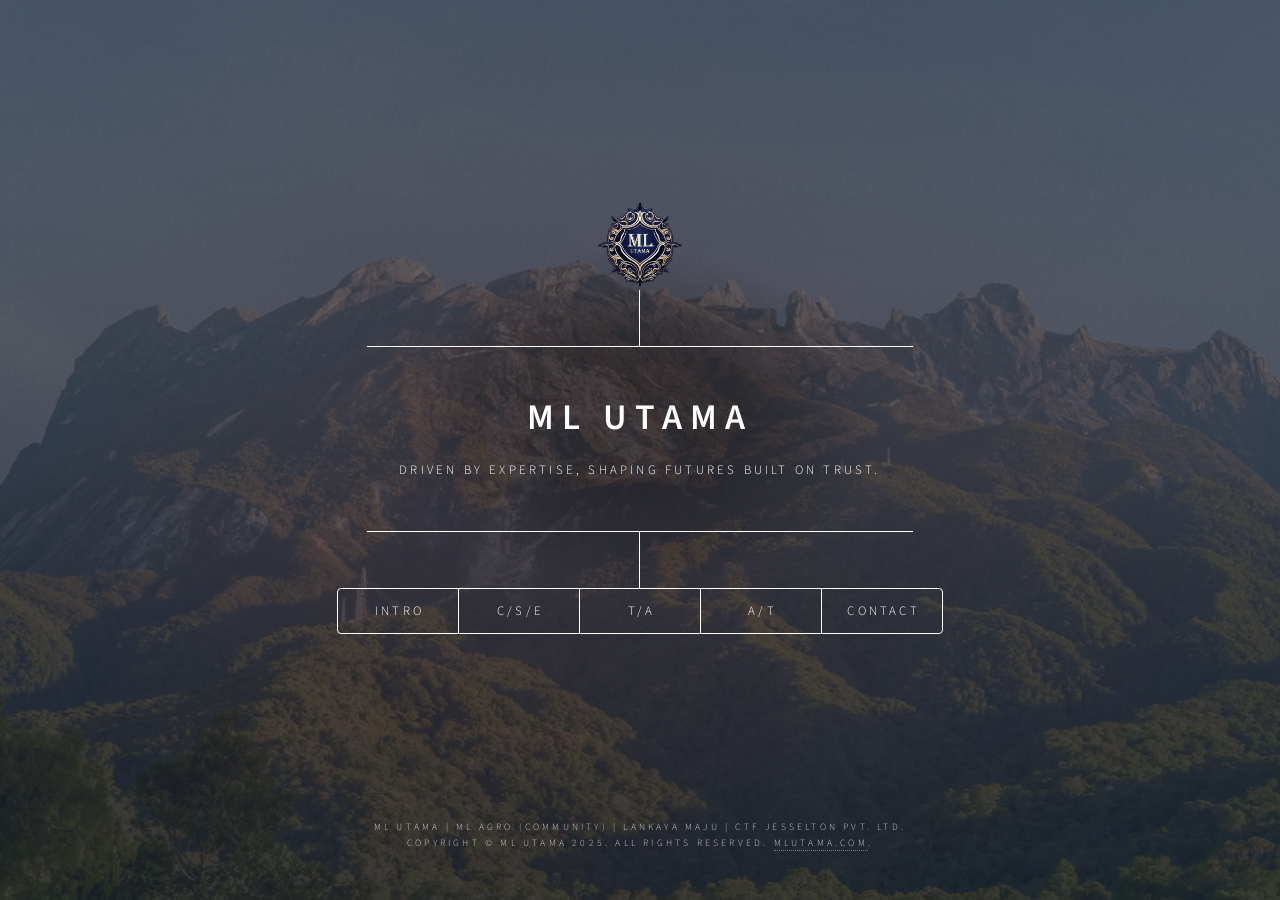
==== index.html @ 68b30992 "Add files via upload" ====
<!DOCTYPE HTML>
<!--
  Dimension Reversal by Luke
  mlutama.com | @Director
  Anyways, whoever you are, you shouldn't see this
-->
<html>
<head>
  <title>ML Utama | Driven by Expertise</title>
  <meta charset="utf-8" />
  <meta content="width=device-width, initial-scale=1, user-scalable=no" name="viewport" />
  <link href="assets/css/main.css" rel="stylesheet" />
  <noscript><link href="assets/css/noscript.css" rel="stylesheet" /></noscript>
</head>
<body class="is-preload">
  <!-- Wrapper -->
  <div id="wrapper">

    <!-- Header -->
    <header id="header">
      <div class="logo">
        <!-- Replaced diamond icon with a logo slot -->
        <img src="assets/images/logo.png" alt="ML Utama Logo" style="max-height:85px;width:auto;" />
      </div>
      <div class="content">
        <div class="inner">
          <h1>ML Utama</h1>
          <p>Driven by expertise, shaping futures built on trust.</p>
        </div>
      </div>
      <nav>
        <ul>
          <li><a href="#intro">Intro</a></li>
          <li><a href="#cse">C/S/E</a></li>
          <li><a href="#ta">T/A</a></li>
          <li><a href="#at">A/T</a></li>
          <li><a href="#contact">Contact</a></li>
        </ul>
      </nav>
    </header>

    <!-- Main -->
    <div id="main">
      <!-- Intro -->
      <article id="intro">
        <h2 class="major">Intro</h2>
        <span class="image main"><img alt="" src="images/pic01.jpg" /></span>
        <p>
          <b><i>"We believe success is built on trust, precision, and progress"</i></b>
        </p>
        <p>
		  Firmly established in East Malaysia, ML Utama brings together expertise in Civil, Structural & Engineering <a href="#cse">(C/S/E)</a>, Technical & Architectural <a href="#ta">(T/A)</a> consultation, and Agricultural & Trade <a href="#at">(A/T)</a> advisory.
        </p>
        <p>
		  We deliver solutions that unite practical field knowledge with international standards — outcomes defined by compliance, efficiency, and quality. Our reach extends beyond regional borders, and in select cases, <i>to trusted circles abroad.</i>
        </p>
        <p>
		  Beyond technical delivery, we believe in building connections that create new possibilities. By leveraging a strong network of professionals and partners, ML Utama helps clients navigate complex requirements, unlock opportunities, and achieve sustainable growth. Driven by a vision to shape futures and guided by integrity, we stand ready to empower businesses, communities, and stakeholders — locally, regionally, and internationally — in realizing their ambitions.
        </p>
      </article>

      <!-- C/S/E (Work) -->
      <article id="cse">
        <h2 class="major">C / S / E</h2>
        <span class="image main"><img alt="" src="images/pic02.jpg" /></span>
        <p>
		<b><i>Civil, Structural, and Engineering Expertise</b></i>
        </p>
		<p>
          We deliver practical, standards-driven solutions in civil, structural, and broader engineering scopes. From feasibility and design review to compliance, supervision, and close-out, we focus on reliable outcomes that align with budget, schedule, and safety.
        </p>
      </article>

      <!-- T/A (About) -->
      <article id="ta">
        <h2 class="major">T / A</h2>
        <span class="image main"><img alt="" src="images/pic03.jpg" /></span>
        <p>
		<b><i>Technical & Architectural Consultations</b></i>
        </p>
		<p>
          We prepare submissions, navigate regulatory requirements, and coordinate with authorities to de-risk approvals. Our role extends through the project lifecycle—clarifying scope, unlocking bottlenecks, and aligning stakeholders to deliver clear, buildable solutions.
        </p>
      </article>

      <!-- A/T (New section similar to others) -->
      <article id="at">
        <h2 class="major">A / T</h2>
        <span class="image main"><img alt="" src="images/pic02.jpg" /></span>
        <p>
		<b><i>Agricultural & Trade Advisory</b></i>
        </p>
		<p>
          Beyond construction, we advise on agriculture and trade—market access, partner due diligence, and documentation workflows. We leverage trusted networks to connect clients with resources and sustainable growth opportunities across borders.
        </p>
      </article>

      <!-- Contact (clean, Dimension-native styles) -->
      <article id="contact">
        <h2 class="major">Contact</h2>
        <p>
          Not every path is visible. Some are built through the right connections.
          If you’re searching for more than the ordinary, <b>the next step begins here.</b>
        </p>

        <ul class="alt">
          <li>
            <strong>Email:</strong>
            <a href="mailto:enquiries@mlutama.com">Enquiries@MLUtama.com</a>
          </li>
          <li>
            <strong>Phone:</strong>
            <a href="tel:+60168129886">+60 16-812 9886</a> /
            <a href="tel:+60167008058">+60 16-700 8058</a> /
            <a href="tel:+60107747453">+60 10-774 7453</a>
          </li>
          <li>
            <strong>WhatsApp:</strong>
            <a href="https://wa.me/60168129886" target="_blank" rel="noopener">Live Chat</a>
          </li>
        </ul>

        <ul class="actions">
          <li><a href="mailto:enquiries@mlutama.com" class="button primary">Email Us</a></li>
          <li><a href="https://wa.me/60168129886" target="_blank" rel="noopener" class="button">WhatsApp</a></li>
        </ul>
      </article>

      <!-- Elements (left as-is) -->
      <article id="elements">
        <h2 class="major">Elements</h2>
        <section>
          <h3 class="major">Text</h3>
          <p>This is <b>bold</b> and this is <strong>strong</strong>. This is <i>italic</i> and this is <em>emphasized</em>.
            This is <sup>superscript</sup> text and this is <sub>subscript</sub> text.
            This is <u>underlined</u> and this is code: <code>for (;;) { ... }</code>. Finally, <a href="#">this is a link</a>.
          </p>
          <hr />
          <h2>Heading Level 2</h2>
          <h3>Heading Level 3</h3>
          <h4>Heading Level 4</h4>
          <h5>Heading Level 5</h5>
          <h6>Heading Level 6</h6>
          <hr />
          <h4>Blockquote</h4>
          <blockquote>Not every path is visible. Some are built through the right connections.</blockquote>
          <h4>Preformatted</h4>
          <pre><code>i = 0;

while (!deck.isInOrder()) {
    print 'Iteration ' + i;
    deck.shuffle();
    i++;
}

print 'It took ' + i + ' iterations to sort the deck.';</code></pre>
        </section>
        <section>
          <h3 class="major">Lists</h3>
          <h4>Unordered</h4>
          <ul>
            <li>Dolor pulvinar etiam.</li>
            <li>Sagittis adipiscing.</li>
            <li>Felis enim feugiat.</li>
          </ul>
          <h4>Alternate</h4>
          <ul class="alt">
            <li>Dolor pulvinar etiam.</li>
            <li>Sagittis adipiscing.</li>
            <li>Felis enim feugiat.</li>
          </ul>
          <h4>Ordered</h4>
          <ol>
            <li>Dolor pulvinar etiam.</li>
            <li>Etiam vel felis viverra.</li>
            <li>Felis enim feugiat.</li>
            <li>Dolor pulvinar etiam.</li>
            <li>Etiam vel felis lorem.</li>
            <li>Felis enim et feugiat.</li>
          </ol>
          <h4>Icons</h4>
          <ul class="icons">
            <li><a class="icon brands fa-twitter" href="#"><span class="label">Twitter</span></a></li>
            <li><a class="icon brands fa-facebook-f" href="#"><span class="label">Facebook</span></a></li>
            <li><a class="icon brands fa-instagram" href="#"><span class="label">Instagram</span></a></li>
            <li><a class="icon brands fa-github" href="#"><span class="label">Github</span></a></li>
          </ul>
          <h4>Actions</h4>
          <ul class="actions">
            <li><a class="button primary" href="#">Default</a></li>
            <li><a class="button" href="#">Default</a></li>
          </ul>
          <ul class="actions stacked">
            <li><a class="button primary" href="#">Default</a></li>
            <li><a class="button" href="#">Default</a></li>
          </ul>
        </section>
        <section>
          <h3 class="major">Table</h3>
          <h4>Default</h4>
          <div class="table-wrapper">
            <table>
              <thead>
                <tr><th>Name</th><th>Description</th><th>Price</th></tr>
              </thead>
              <tbody>
                <tr><td>Item One</td><td>Ante turpis integer aliquet porttitor.</td><td>29.99</td></tr>
                <tr><td>Item Two</td><td>Vis ac commodo adipiscing arcu aliquet.</td><td>19.99</td></tr>
                <tr><td>Item Three</td><td> Morbi faucibus arcu accumsan lorem.</td><td>29.99</td></tr>
                <tr><td>Item Four</td><td>Vitae integer tempus condimentum.</td><td>19.99</td></tr>
                <tr><td>Item Five</td><td>Ante turpis integer aliquet porttitor.</td><td>29.99</td></tr>
              </tbody>
              <tfoot>
                <tr><td colspan="2"></td><td>100.00</td></tr>
              </tfoot>
            </table>
          </div>
          <h4>Alternate</h4>
          <div class="table-wrapper">
            <table class="alt">
              <thead>
                <tr><th>Name</th><th>Description</th><th>Price</th></tr>
              </thead>
              <tbody>
                <tr><td>Item One</td><td>Ante turpis integer aliquet porttitor.</td><td>29.99</td></tr>
                <tr><td>Item Two</td><td>Vis ac commodo adipiscing arcu aliquet.</td><td>19.99</td></tr>
                <tr><td>Item Three</td><td> Morbi faucibus arcu accumsan lorem.</td><td>29.99</td></tr>
                <tr><td>Item Four</td><td>Vitae integer tempus condimentum.</td><td>19.99</td></tr>
                <tr><td>Item Five</td><td>Ante turpis integer aliquet porttitor.</td><td>29.99</td></tr>
              </tbody>
              <tfoot>
                <tr><td colspan="2"></td><td>100.00</td></tr>
              </tfoot>
            </table>
          </div>
        </section>
        <section>
          <h3 class="major">Buttons</h3>
          <ul class="actions">
            <li><a class="button primary" href="#">Primary</a></li>
            <li><a class="button" href="#">Default</a></li>
          </ul>
          <ul class="actions">
            <li><a class="button" href="#">Default</a></li>
            <li><a class="button small" href="#">Small</a></li>
          </ul>
          <ul class="actions">
            <li><a class="button primary icon solid fa-download" href="#">Icon</a></li>
            <li><a class="button icon solid fa-download" href="#">Icon</a></li>
          </ul>
          <ul class="actions">
            <li><span class="button primary disabled">Disabled</span></li>
            <li><span class="button disabled">Disabled</span></li>
          </ul>
        </section>
        <section>
          <h3 class="major">Form</h3>
          <form action="#" method="post">
            <div class="fields">
              <div class="field half">
                <label for="demo-name">Name</label>
                <input id="demo-name" name="demo-name" placeholder="Jane Doe" type="text" value="" />
              </div>
              <div class="field half">
                <label for="demo-email">Email</label>
                <input id="demo-email" name="demo-email" placeholder="jane@untitled.tld" type="email" value="" />
              </div>
              <div class="field">
                <label for="demo-category">Category</label>
                <select id="demo-category" name="demo-category">
                  <option value="">-</option>
                  <option value="1">Manufacturing</option>
                  <option value="1">Shipping</option>
                  <option value="1">Administration</option>
                  <option value="1">Human Resources</option>
                </select>
              </div>
              <div class="field half">
                <input checked id="demo-priority-low" name="demo-priority" type="radio" />
                <label for="demo-priority-low">Low</label>
              </div>
              <div class="field half">
                <input id="demo-priority-high" name="demo-priority" type="radio" />
                <label for="demo-priority-high">High</label>
              </div>
              <div class="field half">
                <input id="demo-copy" name="demo-copy" type="checkbox" />
                <label for="demo-copy">Email me a copy</label>
              </div>
              <div class="field half">
                <input checked id="demo-human" name="demo-human" type="checkbox" />
                <label for="demo-human">Not a robot</label>
              </div>
              <div class="field">
                <label for="demo-message">Message</label>
                <textarea id="demo-message" name="demo-message" placeholder="Enter your message" rows="6"></textarea>
              </div>
            </div>
            <ul class="actions">
              <li><input class="primary" type="submit" value="Send Message" /></li>
              <li><input type="reset" value="Reset" /></li>
            </ul>
          </form>
        </section>
      </article>
    </div>

    <!-- Footer -->
    <footer id="footer">
      <p class="copyright">ML Utama | ML Agro (Community) | LANKaya Maju | CTF Jesselton Pvt. Ltd.</p>
      <p class="copyright">Copyright © ML Utama 2025. All rights reserved. <a href="https://mlutama.com">MLUtama.com</a>.</p>
    </footer>
  </div>

  <!-- BG -->
  <div id="bg"></div>

  <!-- Scripts -->
  <script src="assets/js/jquery.min.js"></script>
  <script src="assets/js/browser.min.js"></script>
  <script src="assets/js/breakpoints.min.js"></script>
  <script src="assets/js/util.js"></script>
  <script src="assets/js/main.js"></script>
</body>
</html>
---- assets/css/main.css ----
@import url(fontawesome-all.min.css);
@import url("https://fonts.googleapis.com/css?family=Source+Sans+Pro:300italic,600italic,300,600");

/*
	Dimension by HTML5 UP
	html5up.net | @ajlkn
	Free for personal and commercial use under the CCA 3.0 license (html5up.net/license)
*/

html, body, div, span, applet, object,
iframe, h1, h2, h3, h4, h5, h6, p, blockquote,
pre, a, abbr, acronym, address, big, cite,
code, del, dfn, em, img, ins, kbd, q, s, samp,
small, strike, strong, sub, sup, tt, var, b,
u, i, center, dl, dt, dd, ol, ul, li, fieldset,
form, label, legend, table, caption, tbody,
tfoot, thead, tr, th, td, article, aside,
canvas, details, embed, figure, figcaption,
footer, header, hgroup, menu, nav, output, ruby,
section, summary, time, mark, audio, video {
	margin: 0;
	padding: 0;
	border: 0;
	font-size: 100%;
	font: inherit;
	vertical-align: baseline;}

article, aside, details, figcaption, figure,
footer, header, hgroup, menu, nav, section {
	display: block;}

body {
	line-height: 1;
}

ol, ul {
	list-style: none;
}

blockquote, q {
	quotes: none;
}

	blockquote:before, blockquote:after, q:before, q:after {
		content: '';
		content: none;
	}

table {
	border-collapse: collapse;
	border-spacing: 0;
}

body {
	-webkit-text-size-adjust: none;
}

mark {
	background-color: transparent;
	color: inherit;
}

input::-moz-focus-inner {
	border: 0;
	padding: 0;
}

input, select, textarea {
	-moz-appearance: none;
	-webkit-appearance: none;
	-ms-appearance: none;
	appearance: none;
}

/* Basic */

	@-ms-viewport {
		width: device-width;
	}

	@media screen and (max-width: 480px) {

		html, body {
			min-width: 320px;
		}

	}

	html {
		box-sizing: border-box;
	}

	*, *:before, *:after {
		box-sizing: inherit;
	}

	body {
		background: #1b1f22;
	}

		body.is-preload *, body.is-preload *:before, body.is-preload *:after {
			-moz-animation: none !important;
			-webkit-animation: none !important;
			-ms-animation: none !important;
			animation: none !important;
			-moz-transition: none !important;
			-webkit-transition: none !important;
			-ms-transition: none !important;
			transition: none !important;
		}

/* Type */

	html {
		font-size: 16pt;
	}

		@media screen and (max-width: 1680px) {

			html {
				font-size: 12pt;
			}

		}

		@media screen and (max-width: 736px) {

			html {
				font-size: 11pt;
			}

		}

		@media screen and (max-width: 360px) {

			html {
				font-size: 10pt;
			}

		}

	body, input, select, textarea {
		color: #ffffff;
		font-family: "Source Sans Pro", sans-serif;
		font-weight: 300;
		font-size: 1rem;
		line-height: 1.65;
	}

	a {
		-moz-transition: color 0.2s ease-in-out, background-color 0.2s ease-in-out, border-bottom-color 0.2s ease-in-out;
		-webkit-transition: color 0.2s ease-in-out, background-color 0.2s ease-in-out, border-bottom-color 0.2s ease-in-out;
		-ms-transition: color 0.2s ease-in-out, background-color 0.2s ease-in-out, border-bottom-color 0.2s ease-in-out;
		transition: color 0.2s ease-in-out, background-color 0.2s ease-in-out, border-bottom-color 0.2s ease-in-out;
		border-bottom: dotted 1px rgba(255, 255, 255, 0.5);
		text-decoration: none;
		color: inherit;
	}

		a:hover {
			border-bottom-color: transparent;
		}

	strong, b {
		color: #ffffff;
		font-weight: 600;
	}

	em, i {
		font-style: italic;
	}

	p {
		margin: 0 0 2rem 0;
	}

	h1, h2, h3, h4, h5, h6 {
		color: #ffffff;
		font-weight: 600;
		line-height: 1.5;
		margin: 0 0 1rem 0;
		text-transform: uppercase;
		letter-spacing: 0.2rem;
	}

		h1 a, h2 a, h3 a, h4 a, h5 a, h6 a {
			color: inherit;
			text-decoration: none;
		}

		h1.major, h2.major, h3.major, h4.major, h5.major, h6.major {
			border-bottom: solid 1px #ffffff;
			width: -moz-max-content;
			width: -webkit-max-content;
			width: -ms-max-content;
			width: max-content;
			padding-bottom: 0.5rem;
			margin: 0 0 2rem 0;
		}

	h1 {
		font-size: 2.25rem;
		line-height: 1.3;
		letter-spacing: 0.5rem;
	}

	h2 {
		font-size: 1.5rem;
		line-height: 1.4;
		letter-spacing: 0.5rem;
	}

	h3 {
		font-size: 1rem;
	}

	h4 {
		font-size: 0.8rem;
	}

	h5 {
		font-size: 0.7rem;
	}

	h6 {
		font-size: 0.6rem;
	}

	@media screen and (max-width: 736px) {

		h1 {
			font-size: 1.75rem;
			line-height: 1.4;
		}

		h2 {
			font-size: 1.25em;
			line-height: 1.5;
		}

	}

	sub {
		font-size: 0.8rem;
		position: relative;
		top: 0.5rem;
	}

	sup {
		font-size: 0.8rem;
		position: relative;
		top: -0.5rem;
	}

	blockquote {
		border-left: solid 4px #ffffff;
		font-style: italic;
		margin: 0 0 2rem 0;
		padding: 0.5rem 0 0.5rem 2rem;
	}

	code {
		background: rgba(255, 255, 255, 0.075);
		border-radius: 4px;
		font-family: "Courier New", monospace;
		font-size: 0.9rem;
		margin: 0 0.25rem;
		padding: 0.25rem 0.65rem;
	}

	pre {
		-webkit-overflow-scrolling: touch;
		font-family: "Courier New", monospace;
		font-size: 0.9rem;
		margin: 0 0 2rem 0;
	}

		pre code {
			display: block;
			line-height: 1.75;
			padding: 1rem 1.5rem;
			overflow-x: auto;
		}

	hr {
		border: 0;
		border-bottom: solid 1px #ffffff;
		margin: 2.75rem 0;
	}

	.align-left {
		text-align: left;
	}

	.align-center {
		text-align: center;
	}

	.align-right {
		text-align: right;
	}

/* Form */

	form {
		margin: 0 0 2rem 0;
	}

		form > :last-child {
			margin-bottom: 0;
		}

		form > .fields {
			display: -moz-flex;
			display: -webkit-flex;
			display: -ms-flex;
			display: flex;
			-moz-flex-wrap: wrap;
			-webkit-flex-wrap: wrap;
			-ms-flex-wrap: wrap;
			flex-wrap: wrap;
			width: calc(100% + 3rem);
			margin: -1.5rem 0 2rem -1.5rem;
		}

			form > .fields > .field {
				-moz-flex-grow: 0;
				-webkit-flex-grow: 0;
				-ms-flex-grow: 0;
				flex-grow: 0;
				-moz-flex-shrink: 0;
				-webkit-flex-shrink: 0;
				-ms-flex-shrink: 0;
				flex-shrink: 0;
				padding: 1.5rem 0 0 1.5rem;
				width: calc(100% - 1.5rem);
			}

				form > .fields > .field.half {
					width: calc(50% - 0.75rem);
				}

				form > .fields > .field.third {
					width: calc(100%/3 - 0.5rem);
				}

				form > .fields > .field.quarter {
					width: calc(25% - 0.375rem);
				}

		@media screen and (max-width: 480px) {

			form > .fields {
				width: calc(100% + 3rem);
				margin: -1.5rem 0 2rem -1.5rem;
			}

				form > .fields > .field {
					padding: 1.5rem 0 0 1.5rem;
					width: calc(100% - 1.5rem);
				}

					form > .fields > .field.half {
						width: calc(100% - 1.5rem);
					}

					form > .fields > .field.third {
						width: calc(100% - 1.5rem);
					}

					form > .fields > .field.quarter {
						width: calc(100% - 1.5rem);
					}

		}

	label {
		color: #ffffff;
		display: block;
		font-size: 0.8rem;
		font-weight: 300;
		letter-spacing: 0.2rem;
		line-height: 1.5;
		margin: 0 0 1rem 0;
		text-transform: uppercase;
	}

	input[type="text"],
	input[type="password"],
	input[type="email"],
	input[type="tel"],
	select,
	textarea {
		-moz-appearance: none;
		-webkit-appearance: none;
		-ms-appearance: none;
		appearance: none;
		-moz-transition: border-color 0.2s ease-in-out, box-shadow 0.2s ease-in-out, background-color 0.2s ease-in-out;
		-webkit-transition: border-color 0.2s ease-in-out, box-shadow 0.2s ease-in-out, background-color 0.2s ease-in-out;
		-ms-transition: border-color 0.2s ease-in-out, box-shadow 0.2s ease-in-out, background-color 0.2s ease-in-out;
		transition: border-color 0.2s ease-in-out, box-shadow 0.2s ease-in-out, background-color 0.2s ease-in-out;
		background-color: transparent;
		border-radius: 4px;
		border: solid 1px #ffffff;
		color: inherit;
		display: block;
		outline: 0;
		padding: 0 1rem;
		text-decoration: none;
		width: 100%;
	}

		input[type="text"]:invalid,
		input[type="password"]:invalid,
		input[type="email"]:invalid,
		input[type="tel"]:invalid,
		select:invalid,
		textarea:invalid {
			box-shadow: none;
		}

		input[type="text"]:focus,
		input[type="password"]:focus,
		input[type="email"]:focus,
		input[type="tel"]:focus,
		select:focus,
		textarea:focus {
			background: rgba(255, 255, 255, 0.075);
			border-color: #ffffff;
			box-shadow: 0 0 0 1px #ffffff;
		}

	select {
		background-image: url("data:image/svg+xml;charset=utf8,%3Csvg xmlns='http://www.w3.org/2000/svg' width='40' height='40' preserveAspectRatio='none' viewBox='0 0 40 40'%3E%3Cpath d='M9.4,12.3l10.4,10.4l10.4-10.4c0.2-0.2,0.5-0.4,0.9-0.4c0.3,0,0.6,0.1,0.9,0.4l3.3,3.3c0.2,0.2,0.4,0.5,0.4,0.9 c0,0.4-0.1,0.6-0.4,0.9L20.7,31.9c-0.2,0.2-0.5,0.4-0.9,0.4c-0.3,0-0.6-0.1-0.9-0.4L4.3,17.3c-0.2-0.2-0.4-0.5-0.4-0.9 c0-0.4,0.1-0.6,0.4-0.9l3.3-3.3c0.2-0.2,0.5-0.4,0.9-0.4S9.1,12.1,9.4,12.3z' fill='%23ffffff' /%3E%3C/svg%3E");
		background-size: 1.25rem;
		background-repeat: no-repeat;
		background-position: calc(100% - 1rem) center;
		height: 2.75rem;
		padding-right: 2.75rem;
		text-overflow: ellipsis;
	}

		select option {
			color: #ffffff;
			background: #1b1f22;
		}

		select:focus::-ms-value {
			background-color: transparent;
		}

		select::-ms-expand {
			display: none;
		}

	input[type="text"],
	input[type="password"],
	input[type="email"],
	select {
		height: 2.75rem;
	}

	textarea {
		padding: 0.75rem 1rem;
	}

	input[type="checkbox"],
	input[type="radio"] {
		-moz-appearance: none;
		-webkit-appearance: none;
		-ms-appearance: none;
		appearance: none;
		display: block;
		float: left;
		margin-right: -2rem;
		opacity: 0;
		width: 1rem;
		z-index: -1;
	}

		input[type="checkbox"] + label,
		input[type="radio"] + label {
			text-decoration: none;
			-moz-user-select: none;
			-webkit-user-select: none;
			-ms-user-select: none;
			user-select: none;
			color: #ffffff;
			cursor: pointer;
			display: inline-block;
			font-size: 0.8rem;
			font-weight: 300;
			margin: 0 0 0.5rem 0;
			padding-left: 2.65rem;
			padding-right: 0.75rem;
			position: relative;
		}

			input[type="checkbox"] + label:before,
			input[type="radio"] + label:before {
				-moz-osx-font-smoothing: grayscale;
				-webkit-font-smoothing: antialiased;
				display: inline-block;
				font-style: normal;
				font-variant: normal;
				text-rendering: auto;
				line-height: 1;
				text-transform: none !important;
				font-family: 'Font Awesome 5 Free';
				font-weight: 900;
			}

			input[type="checkbox"] + label:before,
			input[type="radio"] + label:before {
				-moz-transition: border-color 0.2s ease-in-out, box-shadow 0.2s ease-in-out, background-color 0.2s ease-in-out;
				-webkit-transition: border-color 0.2s ease-in-out, box-shadow 0.2s ease-in-out, background-color 0.2s ease-in-out;
				-ms-transition: border-color 0.2s ease-in-out, box-shadow 0.2s ease-in-out, background-color 0.2s ease-in-out;
				transition: border-color 0.2s ease-in-out, box-shadow 0.2s ease-in-out, background-color 0.2s ease-in-out;
				border-radius: 4px;
				border: solid 1px #ffffff;
				content: '';
				display: inline-block;
				height: 1.65rem;
				left: 0;
				line-height: 1.65rem;
				position: absolute;
				text-align: center;
				top: -0.15rem;
				width: 1.65rem;
			}

		input[type="checkbox"]:checked + label:before,
		input[type="radio"]:checked + label:before {
			background: #ffffff !important;
			border-color: #ffffff !important;
			color: #1b1f22;
			content: '\f00c';
		}

		input[type="checkbox"]:focus + label:before,
		input[type="radio"]:focus + label:before {
			background: rgba(255, 255, 255, 0.075);
			border-color: #ffffff;
			box-shadow: 0 0 0 1px #ffffff;
		}

	input[type="checkbox"] + label:before {
		border-radius: 4px;
	}

	input[type="radio"] + label:before {
		border-radius: 100%;
	}

	::-webkit-input-placeholder {
		color: rgba(255, 255, 255, 0.5) !important;
		opacity: 1.0;
	}

	:-moz-placeholder {
		color: rgba(255, 255, 255, 0.5) !important;
		opacity: 1.0;
	}

	::-moz-placeholder {
		color: rgba(255, 255, 255, 0.5) !important;
		opacity: 1.0;
	}

	:-ms-input-placeholder {
		color: rgba(255, 255, 255, 0.5) !important;
		opacity: 1.0;
	}

	.formerize-placeholder {
		color: rgba(255, 255, 255, 0.5) !important;
		opacity: 1.0;
	}

/* Box */

	.box {
		border-radius: 4px;
		border: solid 1px #ffffff;
		margin-bottom: 2rem;
		padding: 1.5em;
	}

		.box > :last-child,
		.box > :last-child > :last-child,
		.box > :last-child > :last-child > :last-child {
			margin-bottom: 0;
		}

		.box.alt {
			border: 0;
			border-radius: 0;
			padding: 0;
		}

/* Icon */

	.icon {
		text-decoration: none;
		border-bottom: none;
		position: relative;
	}

		.icon:before {
			-moz-osx-font-smoothing: grayscale;
			-webkit-font-smoothing: antialiased;
			display: inline-block;
			font-style: normal;
			font-variant: normal;
			text-rendering: auto;
			line-height: 1;
			text-transform: none !important;
			font-family: 'Font Awesome 5 Free';
			font-weight: 400;
		}

		.icon > .label {
			display: none;
		}

		.icon:before {
			line-height: inherit;
		}

		.icon.solid:before {
			font-weight: 900;
		}

		.icon.brands:before {
			font-family: 'Font Awesome 5 Brands';
		}

/* Image */

	.image {
		border-radius: 4px;
		border: 0;
		display: inline-block;
		position: relative;
	}

		.image:before {
			pointer-events: none;
			background-image: url("../../images/overlay.png");
			background-color: rgba(19, 21, 25, 0.5);
			border-radius: 4px;
			content: '';
			display: block;
			height: 100%;
			left: 0;
			opacity: 0.5;
			position: absolute;
			top: 0;
			width: 100%;
		}

		.image img {
			border-radius: 4px;
			display: block;
		}

		.image.left, .image.right {
			max-width: 40%;
		}

			.image.left img, .image.right img {
				width: 100%;
			}

		.image.left {
			float: left;
			padding: 0 1.5em 1em 0;
			top: 0.25em;
		}

		.image.right {
			float: right;
			padding: 0 0 1em 1.5em;
			top: 0.25em;
		}

		.image.fit {
			display: block;
			margin: 0 0 2rem 0;
			width: 100%;
		}

			.image.fit img {
				width: 100%;
			}

		.image.main {
			display: block;
			margin: 2.5rem 0;
			width: 100%;
		}

			.image.main img {
				width: 100%;
			}

		@media screen and (max-width: 736px) {

			.image.main {
				margin: 2rem 0;
			}

		}

		@media screen and (max-width: 480px) {

			.image.main {
				margin: 1.5rem 0;
			}

		}

/* List */

	ol {
		list-style: decimal;
		margin: 0 0 2rem 0;
		padding-left: 1.25em;
	}

		ol li {
			padding-left: 0.25em;
		}

	ul {
		list-style: disc;
		margin: 0 0 2rem 0;
		padding-left: 1em;
	}

		ul li {
			padding-left: 0.5em;
		}

		ul.alt {
			list-style: none;
			padding-left: 0;
		}

			ul.alt li {
				border-top: solid 1px #ffffff;
				padding: 0.5em 0;
			}

				ul.alt li:first-child {
					border-top: 0;
					padding-top: 0;
				}

	dl {
		margin: 0 0 2rem 0;
	}

		dl dt {
			display: block;
			font-weight: 600;
			margin: 0 0 1rem 0;
		}

		dl dd {
			margin-left: 2rem;
		}

/* Actions */

	ul.actions {
		display: -moz-flex;
		display: -webkit-flex;
		display: -ms-flex;
		display: flex;
		cursor: default;
		list-style: none;
		margin-left: -1rem;
		padding-left: 0;
	}

		ul.actions li {
			padding: 0 0 0 1rem;
			vertical-align: middle;
		}

		ul.actions.special {
			-moz-justify-content: center;
			-webkit-justify-content: center;
			-ms-justify-content: center;
			justify-content: center;
			width: 100%;
			margin-left: 0;
		}

			ul.actions.special li:first-child {
				padding-left: 0;
			}

		ul.actions.stacked {
			-moz-flex-direction: column;
			-webkit-flex-direction: column;
			-ms-flex-direction: column;
			flex-direction: column;
			margin-left: 0;
		}

			ul.actions.stacked li {
				padding: 1.3rem 0 0 0;
			}

				ul.actions.stacked li:first-child {
					padding-top: 0;
				}

		ul.actions.fit {
			width: calc(100% + 1rem);
		}

			ul.actions.fit li {
				-moz-flex-grow: 1;
				-webkit-flex-grow: 1;
				-ms-flex-grow: 1;
				flex-grow: 1;
				-moz-flex-shrink: 1;
				-webkit-flex-shrink: 1;
				-ms-flex-shrink: 1;
				flex-shrink: 1;
				width: 100%;
			}

				ul.actions.fit li > * {
					width: 100%;
				}

			ul.actions.fit.stacked {
				width: 100%;
			}

		@media screen and (max-width: 480px) {

			ul.actions:not(.fixed) {
				-moz-flex-direction: column;
				-webkit-flex-direction: column;
				-ms-flex-direction: column;
				flex-direction: column;
				margin-left: 0;
				width: 100% !important;
			}

				ul.actions:not(.fixed) li {
					-moz-flex-grow: 1;
					-webkit-flex-grow: 1;
					-ms-flex-grow: 1;
					flex-grow: 1;
					-moz-flex-shrink: 1;
					-webkit-flex-shrink: 1;
					-ms-flex-shrink: 1;
					flex-shrink: 1;
					padding: 1rem 0 0 0;
					text-align: center;
					width: 100%;
				}

					ul.actions:not(.fixed) li > * {
						width: 100%;
					}

					ul.actions:not(.fixed) li:first-child {
						padding-top: 0;
					}

					ul.actions:not(.fixed) li input[type="submit"],
					ul.actions:not(.fixed) li input[type="reset"],
					ul.actions:not(.fixed) li input[type="button"],
					ul.actions:not(.fixed) li button,
					ul.actions:not(.fixed) li .button {
						width: 100%;
					}

						ul.actions:not(.fixed) li input[type="submit"].icon:before,
						ul.actions:not(.fixed) li input[type="reset"].icon:before,
						ul.actions:not(.fixed) li input[type="button"].icon:before,
						ul.actions:not(.fixed) li button.icon:before,
						ul.actions:not(.fixed) li .button.icon:before {
							margin-left: -0.5em;
						}

		}

/* Icons */

	ul.icons {
		cursor: default;
		list-style: none;
		padding-left: 0;
	}

		ul.icons li {
			display: inline-block;
			padding: 0 0.75em 0 0;
		}

			ul.icons li:last-child {
				padding-right: 0;
			}

			ul.icons li a {
				border-radius: 100%;
				box-shadow: inset 0 0 0 1px #ffffff;
				display: inline-block;
				height: 2.25rem;
				line-height: 2.25rem;
				text-align: center;
				width: 2.25rem;
			}

				ul.icons li a:hover {
					background-color: rgba(255, 255, 255, 0.075);
				}

				ul.icons li a:active {
					background-color: rgba(255, 255, 255, 0.175);
				}

/* Table */

	.table-wrapper {
		-webkit-overflow-scrolling: touch;
		overflow-x: auto;
	}

	table {
		margin: 0 0 2rem 0;
		width: 100%;
	}

		table tbody tr {
			border: solid 1px #ffffff;
			border-left: 0;
			border-right: 0;
		}

			table tbody tr:nth-child(2n + 1) {
				background-color: rgba(255, 255, 255, 0.075);
			}

		table td {
			padding: 0.75em 0.75em;
		}

		table th {
			color: #ffffff;
			font-size: 0.9em;
			font-weight: 600;
			padding: 0 0.75em 0.75em 0.75em;
			text-align: left;
		}

		table thead {
			border-bottom: solid 2px #ffffff;
		}

		table tfoot {
			border-top: solid 2px #ffffff;
		}

		table.alt {
			border-collapse: separate;
		}

			table.alt tbody tr td {
				border: solid 1px #ffffff;
				border-left-width: 0;
				border-top-width: 0;
			}

				table.alt tbody tr td:first-child {
					border-left-width: 1px;
				}

			table.alt tbody tr:first-child td {
				border-top-width: 1px;
			}

			table.alt thead {
				border-bottom: 0;
			}

			table.alt tfoot {
				border-top: 0;
			}

/* Button */

	input[type="submit"],
	input[type="reset"],
	input[type="button"],
	button,
	.button {
		-moz-appearance: none;
		-webkit-appearance: none;
		-ms-appearance: none;
		appearance: none;
		-moz-transition: background-color 0.2s ease-in-out, color 0.2s ease-in-out;
		-webkit-transition: background-color 0.2s ease-in-out, color 0.2s ease-in-out;
		-ms-transition: background-color 0.2s ease-in-out, color 0.2s ease-in-out;
		transition: background-color 0.2s ease-in-out, color 0.2s ease-in-out;
		background-color: transparent;
		border-radius: 4px;
		border: 0;
		box-shadow: inset 0 0 0 1px #ffffff;
		color: #ffffff !important;
		cursor: pointer;
		display: inline-block;
		font-size: 0.8rem;
		font-weight: 300;
		height: 2.75rem;
		letter-spacing: 0.2rem;
		line-height: 2.75rem;
		outline: 0;
		padding: 0 1.25rem 0 1.35rem;
		text-align: center;
		text-decoration: none;
		text-transform: uppercase;
		white-space: nowrap;
	}

		input[type="submit"]:hover,
		input[type="reset"]:hover,
		input[type="button"]:hover,
		button:hover,
		.button:hover {
			background-color: rgba(255, 255, 255, 0.075);
		}

		input[type="submit"]:active,
		input[type="reset"]:active,
		input[type="button"]:active,
		button:active,
		.button:active {
			background-color: rgba(255, 255, 255, 0.175);
		}

		input[type="submit"].icon:before,
		input[type="reset"].icon:before,
		input[type="button"].icon:before,
		button.icon:before,
		.button.icon:before {
			margin-right: 0.5em;
		}

		input[type="submit"].fit,
		input[type="reset"].fit,
		input[type="button"].fit,
		button.fit,
		.button.fit {
			width: 100%;
		}

		input[type="submit"].small,
		input[type="reset"].small,
		input[type="button"].small,
		button.small,
		.button.small {
			font-size: 0.6rem;
			height: 2.0625rem;
			line-height: 2.0625rem;
		}

		input[type="submit"].primary,
		input[type="reset"].primary,
		input[type="button"].primary,
		button.primary,
		.button.primary {
			background-color: #ffffff;
			color: #1b1f22 !important;
			font-weight: 600;
		}

		input[type="submit"].disabled, input[type="submit"]:disabled,
		input[type="reset"].disabled,
		input[type="reset"]:disabled,
		input[type="button"].disabled,
		input[type="button"]:disabled,
		button.disabled,
		button:disabled,
		.button.disabled,
		.button:disabled {
			pointer-events: none;
			cursor: default;
			opacity: 0.25;
		}

	input[type="submit"],
	input[type="reset"],
	input[type="button"],
	button {
		line-height: calc(2.75rem - 2px);
	}

/* BG */

	#bg {
		-moz-transform: scale(1.0);
		-webkit-transform: scale(1.0);
		-ms-transform: scale(1.0);
		transform: scale(1.0);
		-webkit-backface-visibility: hidden;
		position: fixed;
		top: 0;
		left: 0;
		width: 100%;
		height: 100vh;
		z-index: 1;
	}

		#bg:before, #bg:after {
			content: '';
			display: block;
			position: absolute;
			top: 0;
			left: 0;
			width: 100%;
			height: 100%;
		}

		#bg:before {
			-moz-transition: background-color 2.5s ease-in-out;
			-webkit-transition: background-color 2.5s ease-in-out;
			-ms-transition: background-color 2.5s ease-in-out;
			transition: background-color 2.5s ease-in-out;
			-moz-transition-delay: 0.75s;
			-webkit-transition-delay: 0.75s;
			-ms-transition-delay: 0.75s;
			transition-delay: 0.75s;
			background-image: linear-gradient(to top, rgba(19, 21, 25, 0.5), rgba(19, 21, 25, 0.5)), url("../../images/overlay.png");
			background-size: auto, 256px 256px;
			background-position: center, center;
			background-repeat: no-repeat, repeat;
			z-index: 2;
		}

		#bg:after {
			-moz-transform: scale(1.125);
			-webkit-transform: scale(1.125);
			-ms-transform: scale(1.125);
			transform: scale(1.125);
			-moz-transition: -moz-transform 0.325s ease-in-out, -moz-filter 0.325s ease-in-out;
			-webkit-transition: -webkit-transform 0.325s ease-in-out, -webkit-filter 0.325s ease-in-out;
			-ms-transition: -ms-transform 0.325s ease-in-out, -ms-filter 0.325s ease-in-out;
			transition: transform 0.325s ease-in-out, filter 0.325s ease-in-out;
			background-image: url("../../images/bg.jpg");
			background-position: center;
			background-size: cover;
			background-repeat: no-repeat;
			z-index: 1;
		}

		body.is-article-visible #bg:after {
			-moz-transform: scale(1.0825);
			-webkit-transform: scale(1.0825);
			-ms-transform: scale(1.0825);
			transform: scale(1.0825);
			-moz-filter: blur(0.2rem);
			-webkit-filter: blur(0.2rem);
			-ms-filter: blur(0.2rem);
			filter: blur(0.2rem);
		}

		body.is-preload #bg:before {
			background-color: #000000;
		}

/* Wrapper */

	#wrapper {
		display: -moz-flex;
		display: -webkit-flex;
		display: -ms-flex;
		display: flex;
		-moz-flex-direction: column;
		-webkit-flex-direction: column;
		-ms-flex-direction: column;
		flex-direction: column;
		-moz-align-items: center;
		-webkit-align-items: center;
		-ms-align-items: center;
		align-items: center;
		-moz-justify-content: space-between;
		-webkit-justify-content: space-between;
		-ms-justify-content: space-between;
		justify-content: space-between;
		position: relative;
		min-height: 100vh;
		width: 100%;
		padding: 4rem 2rem;
		z-index: 3;
	}

		#wrapper:before {
			content: '';
			display: block;
		}

		@media screen and (max-width: 1680px) {

			#wrapper {
				padding: 3rem 2rem;
			}

		}

		@media screen and (max-width: 736px) {

			#wrapper {
				padding: 2rem 1rem;
			}

		}

		@media screen and (max-width: 480px) {

			#wrapper {
				padding: 1rem;
			}

		}

/* Header */

	#header {
		display: -moz-flex;
		display: -webkit-flex;
		display: -ms-flex;
		display: flex;
		-moz-flex-direction: column;
		-webkit-flex-direction: column;
		-ms-flex-direction: column;
		flex-direction: column;
		-moz-align-items: center;
		-webkit-align-items: center;
		-ms-align-items: center;
		align-items: center;
		-moz-transition: -moz-transform 0.325s ease-in-out, -moz-filter 0.325s ease-in-out, opacity 0.325s ease-in-out;
		-webkit-transition: -webkit-transform 0.325s ease-in-out, -webkit-filter 0.325s ease-in-out, opacity 0.325s ease-in-out;
		-ms-transition: -ms-transform 0.325s ease-in-out, -ms-filter 0.325s ease-in-out, opacity 0.325s ease-in-out;
		transition: transform 0.325s ease-in-out, filter 0.325s ease-in-out, opacity 0.325s ease-in-out;
		background-image: -moz-radial-gradient(rgba(0, 0, 0, 0.25) 25%, rgba(0, 0, 0, 0) 55%);
		background-image: -webkit-radial-gradient(rgba(0, 0, 0, 0.25) 25%, rgba(0, 0, 0, 0) 55%);
		background-image: -ms-radial-gradient(rgba(0, 0, 0, 0.25) 25%, rgba(0, 0, 0, 0) 55%);
		background-image: radial-gradient(rgba(0, 0, 0, 0.25) 25%, rgba(0, 0, 0, 0) 55%);
		max-width: 100%;
		text-align: center;
	}

		#header > * {
			-moz-transition: opacity 0.325s ease-in-out;
			-webkit-transition: opacity 0.325s ease-in-out;
			-ms-transition: opacity 0.325s ease-in-out;
			transition: opacity 0.325s ease-in-out;
			position: relative;
			margin-top: 3.5rem;
		}

			#header > *:before {
				content: '';
				display: block;
				position: absolute;
				top: calc(-3.5rem - 1px);
				left: calc(50% - 1px);
				width: 1px;
				height: calc(3.5rem + 1px);
				background: #ffffff;
			}

		#header > :first-child {
			margin-top: 0;
		}

			#header > :first-child:before {
				display: none;
			}

		#header .logo {
			width: 5.5rem;
			height: 5.5rem;
			line-height: 5.5rem;
			border:none;
			border-radius: 100%;
		}

			#header .logo .icon:before {
				font-size: 2rem;
			}

		#header .content {
			border-style: solid;
			border-color: #ffffff;
			border-top-width: 1px;
			border-bottom-width: 1px;
			max-width: 100%;
		}

			#header .content .inner {
				-moz-transition: max-height 0.75s ease, padding 0.75s ease, opacity 0.325s ease-in-out;
				-webkit-transition: max-height 0.75s ease, padding 0.75s ease, opacity 0.325s ease-in-out;
				-ms-transition: max-height 0.75s ease, padding 0.75s ease, opacity 0.325s ease-in-out;
				transition: max-height 0.75s ease, padding 0.75s ease, opacity 0.325s ease-in-out;
				-moz-transition-delay: 0.25s;
				-webkit-transition-delay: 0.25s;
				-ms-transition-delay: 0.25s;
				transition-delay: 0.25s;
				padding: 3rem 2rem;
				max-height: 40rem;
				overflow: hidden;
			}

				#header .content .inner > :last-child {
					margin-bottom: 0;
				}

			#header .content p {
				text-transform: uppercase;
				letter-spacing: 0.2rem;
				font-size: 0.8rem;
				line-height: 2;
			}

		#header nav ul {
			display: -moz-flex;
			display: -webkit-flex;
			display: -ms-flex;
			display: flex;
			margin-bottom: 0;
			list-style: none;
			padding-left: 0;
			border: solid 1px #ffffff;
			border-radius: 4px;
		}

			#header nav ul li {
				padding-left: 0;
				border-left: solid 1px #ffffff;
			}

				#header nav ul li:first-child {
					border-left: 0;
				}

				#header nav ul li a {
					display: block;
					min-width: 7.5rem;
					height: 2.75rem;
					line-height: 2.75rem;
					padding: 0 1.25rem 0 1.45rem;
					text-transform: uppercase;
					letter-spacing: 0.2rem;
					font-size: 0.8rem;
					border-bottom: 0;
				}

					#header nav ul li a:hover {
						background-color: rgba(255, 255, 255, 0.075);
					}

					#header nav ul li a:active {
						background-color: rgba(255, 255, 255, 0.175);
					}

		#header nav.use-middle:after {
			content: '';
			display: block;
			position: absolute;
			top: 0;
			left: calc(50% - 1px);
			width: 1px;
			height: 100%;
			background: #ffffff;
		}

		#header nav.use-middle ul li.is-middle {
			border-left: 0;
		}

		body.is-article-visible #header {
			-moz-transform: scale(0.95);
			-webkit-transform: scale(0.95);
			-ms-transform: scale(0.95);
			transform: scale(0.95);
			-moz-filter: blur(0.1rem);
			-webkit-filter: blur(0.1rem);
			-ms-filter: blur(0.1rem);
			filter: blur(0.1rem);
			opacity: 0;
		}

		body.is-preload #header {
			-moz-filter: blur(0.125rem);
			-webkit-filter: blur(0.125rem);
			-ms-filter: blur(0.125rem);
			filter: blur(0.125rem);
		}

			body.is-preload #header > * {
				opacity: 0;
			}

			body.is-preload #header .content .inner {
				max-height: 0;
				padding-top: 0;
				padding-bottom: 0;
				opacity: 0;
			}

		@media screen and (max-width: 980px) {

			#header .content p br {
				display: none;
			}

		}

		@media screen and (max-width: 736px) {

			#header > * {
				margin-top: 2rem;
			}

				#header > *:before {
					top: calc(-2rem - 1px);
					height: calc(2rem + 1px);
				}

			#header .logo {
				width: 4.75rem;
				height: 4.75rem;
				line-height: 4.75rem;
			}

				#header .logo .icon:before {
					font-size: 1.75rem;
				}

			#header .content .inner {
				padding: 2.5rem 1rem;
			}

			#header .content p {
				line-height: 1.875;
			}

		}

		@media screen and (max-width: 480px) {

			#header {
				padding: 1.5rem 0;
			}

				#header .content .inner {
					padding: 2.5rem 0;
				}

				#header nav ul {
					-moz-flex-direction: column;
					-webkit-flex-direction: column;
					-ms-flex-direction: column;
					flex-direction: column;
					min-width: 10rem;
					max-width: 100%;
				}

					#header nav ul li {
						border-left: 0;
						border-top: solid 1px #ffffff;
					}

						#header nav ul li:first-child {
							border-top: 0;
						}

						#header nav ul li a {
							height: 3rem;
							line-height: 3rem;
							min-width: 0;
							width: 100%;
						}

				#header nav.use-middle:after {
					display: none;
				}

		}

/* Main */

	#main {
		-moz-flex-grow: 1;
		-webkit-flex-grow: 1;
		-ms-flex-grow: 1;
		flex-grow: 1;
		-moz-flex-shrink: 1;
		-webkit-flex-shrink: 1;
		-ms-flex-shrink: 1;
		flex-shrink: 1;
		display: -moz-flex;
		display: -webkit-flex;
		display: -ms-flex;
		display: flex;
		-moz-align-items: center;
		-webkit-align-items: center;
		-ms-align-items: center;
		align-items: center;
		-moz-justify-content: center;
		-webkit-justify-content: center;
		-ms-justify-content: center;
		justify-content: center;
		-moz-flex-direction: column;
		-webkit-flex-direction: column;
		-ms-flex-direction: column;
		flex-direction: column;
		position: relative;
		max-width: 100%;
		z-index: 3;
	}

		#main article {
			-moz-transform: translateY(0.25rem);
			-webkit-transform: translateY(0.25rem);
			-ms-transform: translateY(0.25rem);
			transform: translateY(0.25rem);
			-moz-transition: opacity 0.325s ease-in-out, -moz-transform 0.325s ease-in-out;
			-webkit-transition: opacity 0.325s ease-in-out, -webkit-transform 0.325s ease-in-out;
			-ms-transition: opacity 0.325s ease-in-out, -ms-transform 0.325s ease-in-out;
			transition: opacity 0.325s ease-in-out, transform 0.325s ease-in-out;
			padding: 4.5rem 2.5rem 1.5rem 2.5rem ;
			position: relative;
			width: 40rem;
			max-width: 100%;
			background-color: rgba(27, 31, 34, 0.85);
			border-radius: 4px;
			opacity: 0;
		}

			#main article.active {
				-moz-transform: translateY(0);
				-webkit-transform: translateY(0);
				-ms-transform: translateY(0);
				transform: translateY(0);
				opacity: 1;
			}

			#main article .close {
				display: block;
				position: absolute;
				top: 0;
				right: 0;
				width: 4rem;
				height: 4rem;
				cursor: pointer;
				text-indent: 4rem;
				overflow: hidden;
				white-space: nowrap;
			}

				#main article .close:before {
					-moz-transition: background-color 0.2s ease-in-out;
					-webkit-transition: background-color 0.2s ease-in-out;
					-ms-transition: background-color 0.2s ease-in-out;
					transition: background-color 0.2s ease-in-out;
					content: '';
					display: block;
					position: absolute;
					top: 0.75rem;
					left: 0.75rem;
					width: 2.5rem;
					height: 2.5rem;
					border-radius: 100%;
					background-position: center;
					background-image: url("data:image/svg+xml;charset=utf8,%3Csvg xmlns='http://www.w3.org/2000/svg' xmlns:xlink='http://www.w3.org/1999/xlink' width='20px' height='20px' viewBox='0 0 20 20' zoomAndPan='disable'%3E%3Cstyle%3Eline %7B stroke: %23ffffff%3B stroke-width: 1%3B %7D%3C/style%3E%3Cline x1='2' y1='2' x2='18' y2='18' /%3E%3Cline x1='18' y1='2' x2='2' y2='18' /%3E%3C/svg%3E");
					background-size: 20px 20px;
					background-repeat: no-repeat;
				}

				#main article .close:hover:before {
					background-color: rgba(255, 255, 255, 0.075);
				}

				#main article .close:active:before {
					background-color: rgba(255, 255, 255, 0.175);
				}

		@media screen and (max-width: 736px) {

			#main article {
				padding: 3.5rem 2rem 0.5rem 2rem ;
			}

				#main article .close:before {
					top: 0.875rem;
					left: 0.875rem;
					width: 2.25rem;
					height: 2.25rem;
					background-size: 14px 14px;
				}

		}

		@media screen and (max-width: 480px) {

			#main article {
				padding: 3rem 1.5rem 0.5rem 1.5rem ;
			}

		}

/* Footer */

	#footer {
		-moz-transition: -moz-transform 0.325s ease-in-out, -moz-filter 0.325s ease-in-out, opacity 0.325s ease-in-out;
		-webkit-transition: -webkit-transform 0.325s ease-in-out, -webkit-filter 0.325s ease-in-out, opacity 0.325s ease-in-out;
		-ms-transition: -ms-transform 0.325s ease-in-out, -ms-filter 0.325s ease-in-out, opacity 0.325s ease-in-out;
		transition: transform 0.325s ease-in-out, filter 0.325s ease-in-out, opacity 0.325s ease-in-out;
		width: 100%;
		max-width: 100%;
		margin-top: 2rem;
		text-align: center;
	}

		#footer .copyright {
			letter-spacing: 0.2rem;
			font-size: 0.6rem;
			opacity: 0.75;
			margin-bottom: 0;
			text-transform: uppercase;
		}

		body.is-article-visible #footer {
			-moz-transform: scale(0.95);
			-webkit-transform: scale(0.95);
			-ms-transform: scale(0.95);
			transform: scale(0.95);
			-moz-filter: blur(0.1rem);
			-webkit-filter: blur(0.1rem);
			-ms-filter: blur(0.1rem);
			filter: blur(0.1rem);
			opacity: 0;
		}

		body.is-preload #footer {
			opacity: 0;
		}
		
/* === ML Utama: justify body copy in service sections === */
#intro p,
#cse p,
#ta p,
#at p {
  text-align: justify;
  text-justify: inter-word;
  hyphens: auto;
}
---- assets/css/noscript.css ----
/*
	Dimension by HTML5 UP
	html5up.net | @ajlkn
	Free for personal and commercial use under the CCA 3.0 license (html5up.net/license)
*/

/* BG */

	body.is-preload #bg:before {
		background-color: transparent;
	}

/* Header */

	body.is-preload #header {
		-moz-filter: none;
		-webkit-filter: none;
		-ms-filter: none;
		filter: none;
	}

		body.is-preload #header > * {
			opacity: 1;
		}

		body.is-preload #header .content .inner {
			max-height: none;
			padding: 3rem 2rem;
			opacity: 1;
		}

/* Main */

	#main article {
		opacity: 1;
		margin: 4rem 0 0 0;
	}
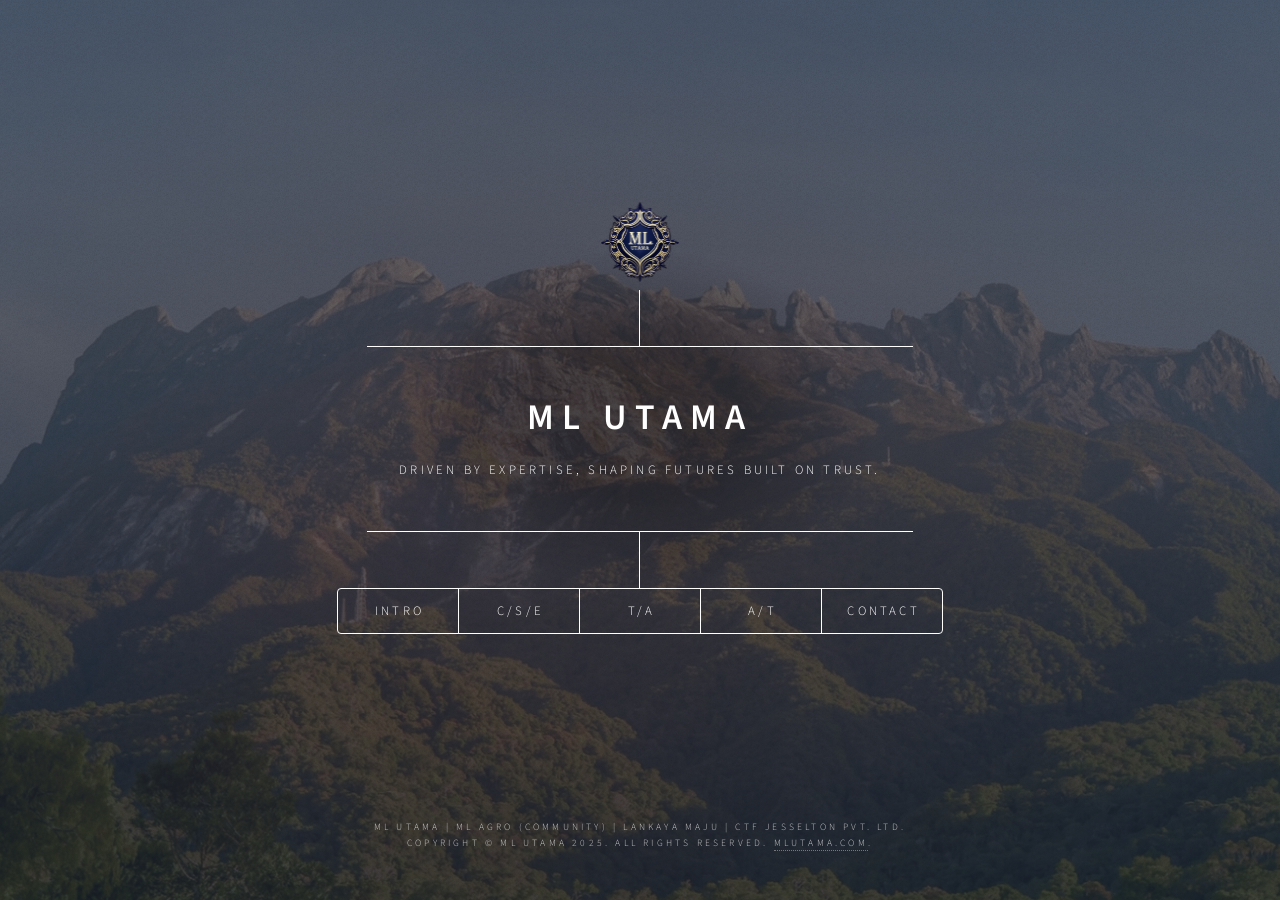
==== commit c8c6b869: "Update index.html changed logo 85px to 80px" ====
--- a/index.html
+++ b/index.html
@@ -20,7 +20,7 @@
     <header id="header">
       <div class="logo">
         <!-- Replaced diamond icon with a logo slot -->
-        <img src="assets/images/logo.png" alt="ML Utama Logo" style="max-height:85px;width:auto;" />
+        <img src="assets/images/logo.png" alt="ML Utama Logo" style="max-height:80px;width:auto;" />
       </div>
       <div class="content">
         <div class="inner">
@@ -323,3 +323,4 @@
   <script src="assets/js/main.js"></script>
 </body>
 </html>
+
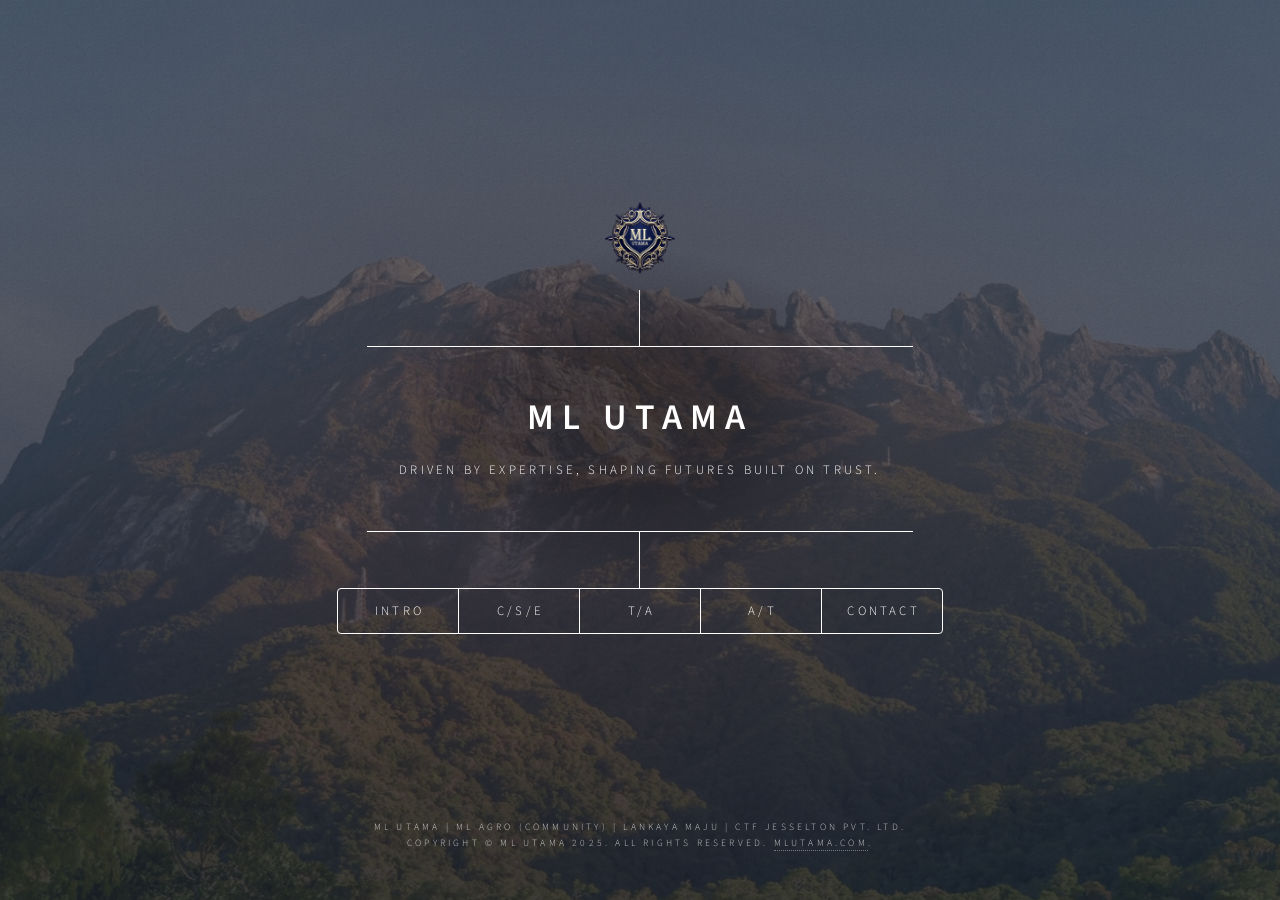
==== commit 5cb015d1: "Update index.html logo 80px to 72px" ====
--- a/index.html
+++ b/index.html
@@ -20,7 +20,7 @@
     <header id="header">
       <div class="logo">
         <!-- Replaced diamond icon with a logo slot -->
-        <img src="assets/images/logo.png" alt="ML Utama Logo" style="max-height:80px;width:auto;" />
+        <img src="assets/images/logo.png" alt="ML Utama Logo" style="max-height:72px;width:auto;" />
       </div>
       <div class="content">
         <div class="inner">
@@ -324,3 +324,4 @@
 </body>
 </html>
 
+
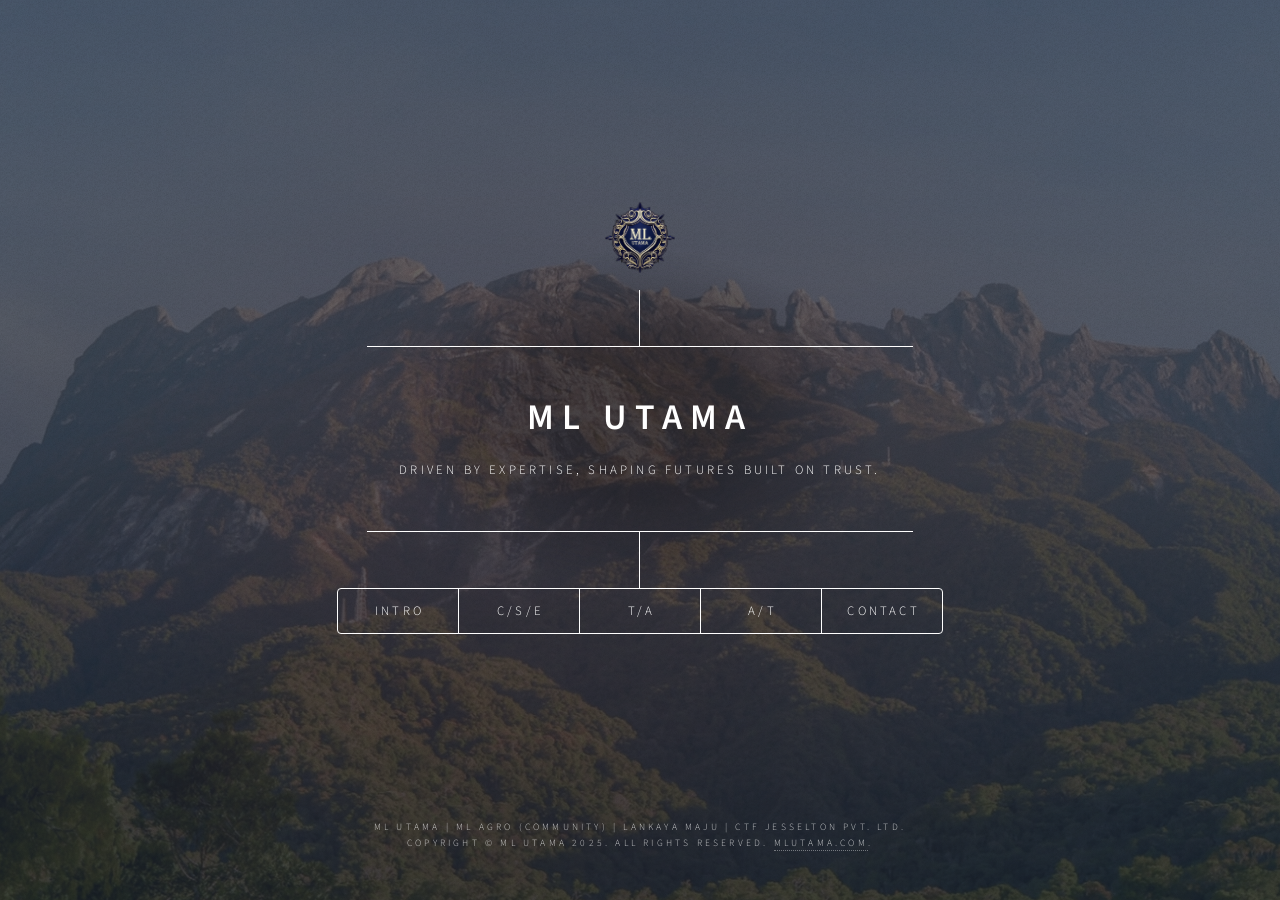
==== commit 24cf707b: "Update index.html logo 72px to 71px" ====
--- a/index.html
+++ b/index.html
@@ -20,7 +20,7 @@
     <header id="header">
       <div class="logo">
         <!-- Replaced diamond icon with a logo slot -->
-        <img src="assets/images/logo.png" alt="ML Utama Logo" style="max-height:72px;width:auto;" />
+        <img src="assets/images/logo.png" alt="ML Utama Logo" style="max-height:71px;width:auto;" />
       </div>
       <div class="content">
         <div class="inner">
@@ -325,3 +325,4 @@
 </html>
 
 
+
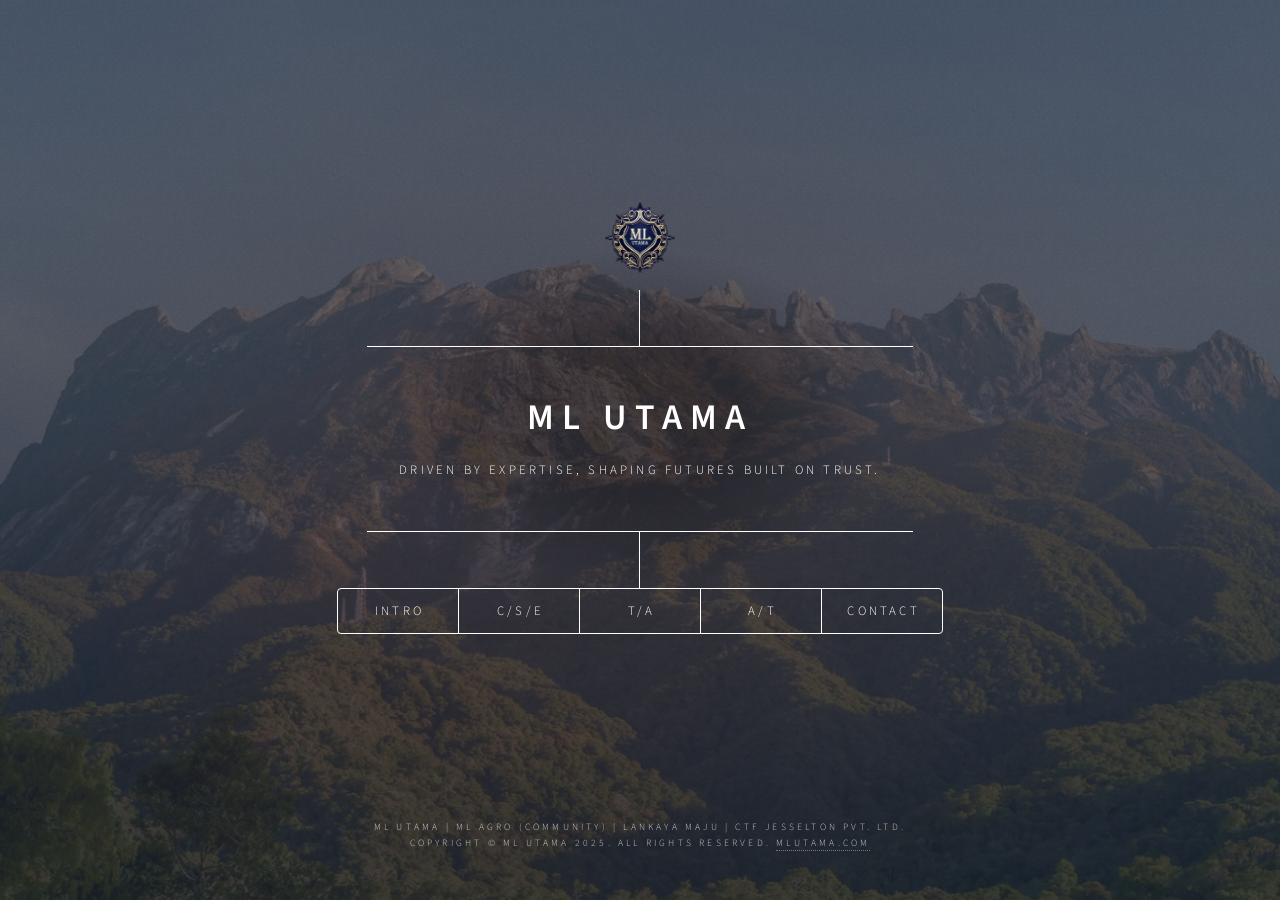
==== commit 62399f4b: "Update index.html Slimmed down codes, added international number, changed contact section" ====
--- a/index.html
+++ b/index.html
@@ -2,24 +2,23 @@
 <!--
   Dimension Reversal by Luke
   mlutama.com | @Director
-  Anyways, whoever you are, you shouldn't see this
+  Whoever you are, you shouldn't see this
 -->
 <html>
 <head>
   <title>ML Utama | Driven by Expertise</title>
   <meta charset="utf-8" />
-  <meta content="width=device-width, initial-scale=1, user-scalable=no" name="viewport" />
-  <link href="assets/css/main.css" rel="stylesheet" />
-  <noscript><link href="assets/css/noscript.css" rel="stylesheet" /></noscript>
+  <meta name="viewport" content="width=device-width, initial-scale=1, user-scalable=no" />
+  <link rel="stylesheet" href="assets/css/main.css" />
+  <noscript><link rel="stylesheet" href="assets/css/noscript.css" /></noscript>
 </head>
+
 <body class="is-preload">
-  <!-- Wrapper -->
   <div id="wrapper">
 
     <!-- Header -->
     <header id="header">
       <div class="logo">
-        <!-- Replaced diamond icon with a logo slot -->
         <img src="assets/images/logo.png" alt="ML Utama Logo" style="max-height:71px;width:auto;" />
       </div>
       <div class="content">
@@ -28,6 +27,7 @@
           <p>Driven by expertise, shaping futures built on trust.</p>
         </div>
       </div>
+
       <nav>
         <ul>
           <li><a href="#intro">Intro</a></li>
@@ -39,63 +39,67 @@
       </nav>
     </header>
 
-    <!-- Main -->
+    <!-- Main Content -->
     <div id="main">
+
       <!-- Intro -->
       <article id="intro">
         <h2 class="major">Intro</h2>
-        <span class="image main"><img alt="" src="images/pic01.jpg" /></span>
+        <span class="image main"><img src="images/pic01.jpg" alt=""></span>
+        <p><b><i>"We believe success is built on trust, precision, and progress"</i></b></p>
         <p>
-          <b><i>"We believe success is built on trust, precision, and progress"</i></b>
+          Firmly established in East Malaysia, ML Utama brings together expertise in Civil, Structural & Engineering
+          <a href="#cse">(C/S/E)</a>, Technical & Architectural <a href="#ta">(T/A)</a> consultation, and Agricultural & Trade
+          <a href="#at">(A/T)</a> advisory.
         </p>
         <p>
-		  Firmly established in East Malaysia, ML Utama brings together expertise in Civil, Structural & Engineering <a href="#cse">(C/S/E)</a>, Technical & Architectural <a href="#ta">(T/A)</a> consultation, and Agricultural & Trade <a href="#at">(A/T)</a> advisory.
+          We deliver solutions that unite practical field knowledge with international standards; outcomes defined by
+          compliance, efficiency, and quality.
         </p>
         <p>
-		  We deliver solutions that unite practical field knowledge with international standards — outcomes defined by compliance, efficiency, and quality. Our reach extends beyond regional borders, and in select cases, <i>to trusted circles abroad.</i>
-        </p>
-        <p>
-		  Beyond technical delivery, we believe in building connections that create new possibilities. By leveraging a strong network of professionals and partners, ML Utama helps clients navigate complex requirements, unlock opportunities, and achieve sustainable growth. Driven by a vision to shape futures and guided by integrity, we stand ready to empower businesses, communities, and stakeholders — locally, regionally, and internationally — in realizing their ambitions.
+          Beyond technical delivery, we believe in building connections that create new possibilities. By leveraging a strong
+          network of professionals and partners, ML Utama helps clients navigate complex requirements, unlock opportunities, and
+          achieve sustainable growth.
         </p>
       </article>
 
-      <!-- C/S/E (Work) -->
+      <!-- C/S/E -->
       <article id="cse">
         <h2 class="major">C / S / E</h2>
-        <span class="image main"><img alt="" src="images/pic02.jpg" /></span>
+        <span class="image main"><img src="images/pic02.jpg" alt=""></span>
+        <p><b><i>Civil, Structural, and Engineering Expertise</i></b></p>
         <p>
-		<b><i>Civil, Structural, and Engineering Expertise</b></i>
-        </p>
-		<p>
-          We deliver practical, standards-driven solutions in civil, structural, and broader engineering scopes. From feasibility and design review to compliance, supervision, and close-out, we focus on reliable outcomes that align with budget, schedule, and safety.
+          We deliver practical, standards-driven solutions in civil, structural, and broader engineering scopes. From feasibility
+          and design review to compliance, supervision, and close-out, we focus on reliable outcomes that align with budget,
+          schedule, and safety.
         </p>
       </article>
 
-      <!-- T/A (About) -->
+      <!-- T/A -->
       <article id="ta">
         <h2 class="major">T / A</h2>
-        <span class="image main"><img alt="" src="images/pic03.jpg" /></span>
+        <span class="image main"><img src="images/pic03.jpg" alt=""></span>
+        <p><b><i>Technical & Architectural Consultations</i></b></p>
         <p>
-		<b><i>Technical & Architectural Consultations</b></i>
-        </p>
-		<p>
-          We prepare submissions, navigate regulatory requirements, and coordinate with authorities to de-risk approvals. Our role extends through the project lifecycle—clarifying scope, unlocking bottlenecks, and aligning stakeholders to deliver clear, buildable solutions.
+          We prepare submissions, navigate regulatory requirements, and coordinate with authorities to de-risk approvals. Our role
+          extends through the project lifecycle; clarifying scope, unlocking bottlenecks, and aligning stakeholders to deliver
+          clear, buildable solutions.
         </p>
       </article>
 
-      <!-- A/T (New section similar to others) -->
+      <!-- A/T -->
       <article id="at">
         <h2 class="major">A / T</h2>
-        <span class="image main"><img alt="" src="images/pic02.jpg" /></span>
+        <span class="image main"><img src="images/pic04.jpg" alt=""></span>
+        <p><b><i>Agricultural & Trade Advisory</i></b></p>
         <p>
-		<b><i>Agricultural & Trade Advisory</b></i>
-        </p>
-		<p>
-          Beyond construction, we advise on agriculture and trade—market access, partner due diligence, and documentation workflows. We leverage trusted networks to connect clients with resources and sustainable growth opportunities across borders.
+          Beyond construction, we advise on agriculture and trade market access, partner due diligence, and documentation
+          workflows. We leverage trusted networks to connect clients with resources and sustainable growth opportunities across
+          borders.
         </p>
       </article>
 
-      <!-- Contact (clean, Dimension-native styles) -->
+      <!-- Contact -->
       <article id="contact">
         <h2 class="major">Contact</h2>
         <p>
@@ -104,215 +108,36 @@
         </p>
 
         <ul class="alt">
-          <li>
-            <strong>Email:</strong>
-            <a href="mailto:enquiries@mlutama.com">Enquiries@MLUtama.com</a>
-          </li>
+          <li><strong>Email:</strong> <a href="mailto:enquiries@mlutama.com">Enquiries@MLUtama.com</a></li>
           <li>
             <strong>Phone:</strong>
-            <a href="tel:+60168129886">+60 16-812 9886</a> /
-            <a href="tel:+60167008058">+60 16-700 8058</a> /
-            <a href="tel:+60107747453">+60 10-774 7453</a>
-          </li>
-          <li>
-            <strong>WhatsApp:</strong>
-            <a href="https://wa.me/60168129886" target="_blank" rel="noopener">Live Chat</a>
+            <a href="tel:+60168129886">+60 16-812 9886</a> |
+            <a href="tel:+60167008058">+60 16-700 8058</a> |
+            <a href="tel:+66653712007">+66 65-371 2007</a>
           </li>
         </ul>
 
         <ul class="actions">
           <li><a href="mailto:enquiries@mlutama.com" class="button primary">Email Us</a></li>
-          <li><a href="https://wa.me/60168129886" target="_blank" rel="noopener" class="button">WhatsApp</a></li>
+          <li><a href="https://wa.me/60168129886" class="button" target="_blank">WhatsApp | MY</a></li>
+          <li><a href="https://wa.me/66653712007" class="button" target="_blank">WhatsApp | International</a></li>
         </ul>
       </article>
 
-      <!-- Elements (left as-is) -->
-      <article id="elements">
-        <h2 class="major">Elements</h2>
-        <section>
-          <h3 class="major">Text</h3>
-          <p>This is <b>bold</b> and this is <strong>strong</strong>. This is <i>italic</i> and this is <em>emphasized</em>.
-            This is <sup>superscript</sup> text and this is <sub>subscript</sub> text.
-            This is <u>underlined</u> and this is code: <code>for (;;) { ... }</code>. Finally, <a href="#">this is a link</a>.
-          </p>
-          <hr />
-          <h2>Heading Level 2</h2>
-          <h3>Heading Level 3</h3>
-          <h4>Heading Level 4</h4>
-          <h5>Heading Level 5</h5>
-          <h6>Heading Level 6</h6>
-          <hr />
-          <h4>Blockquote</h4>
-          <blockquote>Not every path is visible. Some are built through the right connections.</blockquote>
-          <h4>Preformatted</h4>
-          <pre><code>i = 0;
-
-while (!deck.isInOrder()) {
-    print 'Iteration ' + i;
-    deck.shuffle();
-    i++;
-}
-
-print 'It took ' + i + ' iterations to sort the deck.';</code></pre>
-        </section>
-        <section>
-          <h3 class="major">Lists</h3>
-          <h4>Unordered</h4>
-          <ul>
-            <li>Dolor pulvinar etiam.</li>
-            <li>Sagittis adipiscing.</li>
-            <li>Felis enim feugiat.</li>
-          </ul>
-          <h4>Alternate</h4>
-          <ul class="alt">
-            <li>Dolor pulvinar etiam.</li>
-            <li>Sagittis adipiscing.</li>
-            <li>Felis enim feugiat.</li>
-          </ul>
-          <h4>Ordered</h4>
-          <ol>
-            <li>Dolor pulvinar etiam.</li>
-            <li>Etiam vel felis viverra.</li>
-            <li>Felis enim feugiat.</li>
-            <li>Dolor pulvinar etiam.</li>
-            <li>Etiam vel felis lorem.</li>
-            <li>Felis enim et feugiat.</li>
-          </ol>
-          <h4>Icons</h4>
-          <ul class="icons">
-            <li><a class="icon brands fa-twitter" href="#"><span class="label">Twitter</span></a></li>
-            <li><a class="icon brands fa-facebook-f" href="#"><span class="label">Facebook</span></a></li>
-            <li><a class="icon brands fa-instagram" href="#"><span class="label">Instagram</span></a></li>
-            <li><a class="icon brands fa-github" href="#"><span class="label">Github</span></a></li>
-          </ul>
-          <h4>Actions</h4>
-          <ul class="actions">
-            <li><a class="button primary" href="#">Default</a></li>
-            <li><a class="button" href="#">Default</a></li>
-          </ul>
-          <ul class="actions stacked">
-            <li><a class="button primary" href="#">Default</a></li>
-            <li><a class="button" href="#">Default</a></li>
-          </ul>
-        </section>
-        <section>
-          <h3 class="major">Table</h3>
-          <h4>Default</h4>
-          <div class="table-wrapper">
-            <table>
-              <thead>
-                <tr><th>Name</th><th>Description</th><th>Price</th></tr>
-              </thead>
-              <tbody>
-                <tr><td>Item One</td><td>Ante turpis integer aliquet porttitor.</td><td>29.99</td></tr>
-                <tr><td>Item Two</td><td>Vis ac commodo adipiscing arcu aliquet.</td><td>19.99</td></tr>
-                <tr><td>Item Three</td><td> Morbi faucibus arcu accumsan lorem.</td><td>29.99</td></tr>
-                <tr><td>Item Four</td><td>Vitae integer tempus condimentum.</td><td>19.99</td></tr>
-                <tr><td>Item Five</td><td>Ante turpis integer aliquet porttitor.</td><td>29.99</td></tr>
-              </tbody>
-              <tfoot>
-                <tr><td colspan="2"></td><td>100.00</td></tr>
-              </tfoot>
-            </table>
-          </div>
-          <h4>Alternate</h4>
-          <div class="table-wrapper">
-            <table class="alt">
-              <thead>
-                <tr><th>Name</th><th>Description</th><th>Price</th></tr>
-              </thead>
-              <tbody>
-                <tr><td>Item One</td><td>Ante turpis integer aliquet porttitor.</td><td>29.99</td></tr>
-                <tr><td>Item Two</td><td>Vis ac commodo adipiscing arcu aliquet.</td><td>19.99</td></tr>
-                <tr><td>Item Three</td><td> Morbi faucibus arcu accumsan lorem.</td><td>29.99</td></tr>
-                <tr><td>Item Four</td><td>Vitae integer tempus condimentum.</td><td>19.99</td></tr>
-                <tr><td>Item Five</td><td>Ante turpis integer aliquet porttitor.</td><td>29.99</td></tr>
-              </tbody>
-              <tfoot>
-                <tr><td colspan="2"></td><td>100.00</td></tr>
-              </tfoot>
-            </table>
-          </div>
-        </section>
-        <section>
-          <h3 class="major">Buttons</h3>
-          <ul class="actions">
-            <li><a class="button primary" href="#">Primary</a></li>
-            <li><a class="button" href="#">Default</a></li>
-          </ul>
-          <ul class="actions">
-            <li><a class="button" href="#">Default</a></li>
-            <li><a class="button small" href="#">Small</a></li>
-          </ul>
-          <ul class="actions">
-            <li><a class="button primary icon solid fa-download" href="#">Icon</a></li>
-            <li><a class="button icon solid fa-download" href="#">Icon</a></li>
-          </ul>
-          <ul class="actions">
-            <li><span class="button primary disabled">Disabled</span></li>
-            <li><span class="button disabled">Disabled</span></li>
-          </ul>
-        </section>
-        <section>
-          <h3 class="major">Form</h3>
-          <form action="#" method="post">
-            <div class="fields">
-              <div class="field half">
-                <label for="demo-name">Name</label>
-                <input id="demo-name" name="demo-name" placeholder="Jane Doe" type="text" value="" />
-              </div>
-              <div class="field half">
-                <label for="demo-email">Email</label>
-                <input id="demo-email" name="demo-email" placeholder="jane@untitled.tld" type="email" value="" />
-              </div>
-              <div class="field">
-                <label for="demo-category">Category</label>
-                <select id="demo-category" name="demo-category">
-                  <option value="">-</option>
-                  <option value="1">Manufacturing</option>
-                  <option value="1">Shipping</option>
-                  <option value="1">Administration</option>
-                  <option value="1">Human Resources</option>
-                </select>
-              </div>
-              <div class="field half">
-                <input checked id="demo-priority-low" name="demo-priority" type="radio" />
-                <label for="demo-priority-low">Low</label>
-              </div>
-              <div class="field half">
-                <input id="demo-priority-high" name="demo-priority" type="radio" />
-                <label for="demo-priority-high">High</label>
-              </div>
-              <div class="field half">
-                <input id="demo-copy" name="demo-copy" type="checkbox" />
-                <label for="demo-copy">Email me a copy</label>
-              </div>
-              <div class="field half">
-                <input checked id="demo-human" name="demo-human" type="checkbox" />
-                <label for="demo-human">Not a robot</label>
-              </div>
-              <div class="field">
-                <label for="demo-message">Message</label>
-                <textarea id="demo-message" name="demo-message" placeholder="Enter your message" rows="6"></textarea>
-              </div>
-            </div>
-            <ul class="actions">
-              <li><input class="primary" type="submit" value="Send Message" /></li>
-              <li><input type="reset" value="Reset" /></li>
-            </ul>
-          </form>
-        </section>
-      </article>
     </div>
 
     <!-- Footer -->
     <footer id="footer">
-      <p class="copyright">ML Utama | ML Agro (Community) | LANKaya Maju | CTF Jesselton Pvt. Ltd.</p>
-      <p class="copyright">Copyright © ML Utama 2025. All rights reserved. <a href="https://mlutama.com">MLUtama.com</a>.</p>
+      <p class="copyright">
+        ML Utama | ML Agro (Community) | LANKaya Maju | CTF Jesselton Pvt. Ltd.
+      </p>
+      <p class="copyright">
+        Copyright © ML Utama 2025. All rights reserved. <a href="https://mlutama.com">MLUtama.com</a>
+      </p>
     </footer>
+
   </div>
 
-  <!-- BG -->
   <div id="bg"></div>
 
   <!-- Scripts -->
@@ -321,8 +146,6 @@
   <script src="assets/js/breakpoints.min.js"></script>
   <script src="assets/js/util.js"></script>
   <script src="assets/js/main.js"></script>
+
 </body>
 </html>
-
-
-
